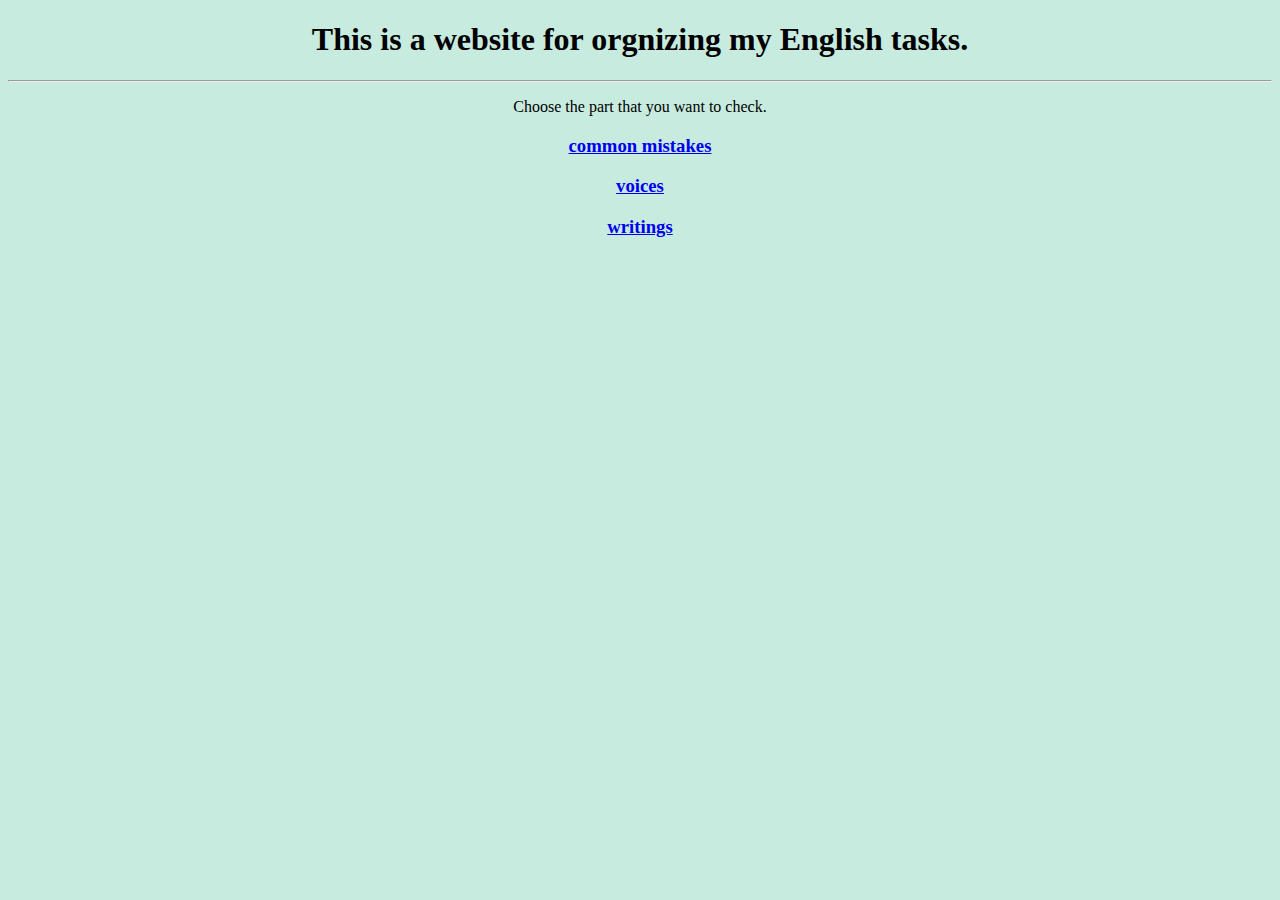
==== index.html @ 55d75056 "Added first session common mistakes" ====
<!DOCTYPE html>
<html lang="en" dir="ltr">
  <head>
    <meta charset="utf-8">
    <title>Sasan's progress</title>
    <link rel="stylesheet" href="css/styles-main.css">
  </head>
  <body>
    <center>
      <h1>This is a website for orgnizing my English tasks.</h1>
      <hr>
      <p>Choose the part that you want to check.</p>
      <a href="common mistakes/mistake1.html"><h3 class="choose">common mistakes</h3></a>
      <a href="voices/voice1.html"><h3 class="choose">voices</h3></a>
      <a href="writings/writing1.html"><h3>writings</h3></a>
    </center>
  </body>
</html>
---- css/styles-main.css ----
body {
  background-color: #c7ebdf;
}

h3:hover {
  background-color: #65d2e6;
  width: 20%;
  height: 30px;
  border-radius: 100%;
}
/****************class tags****************/
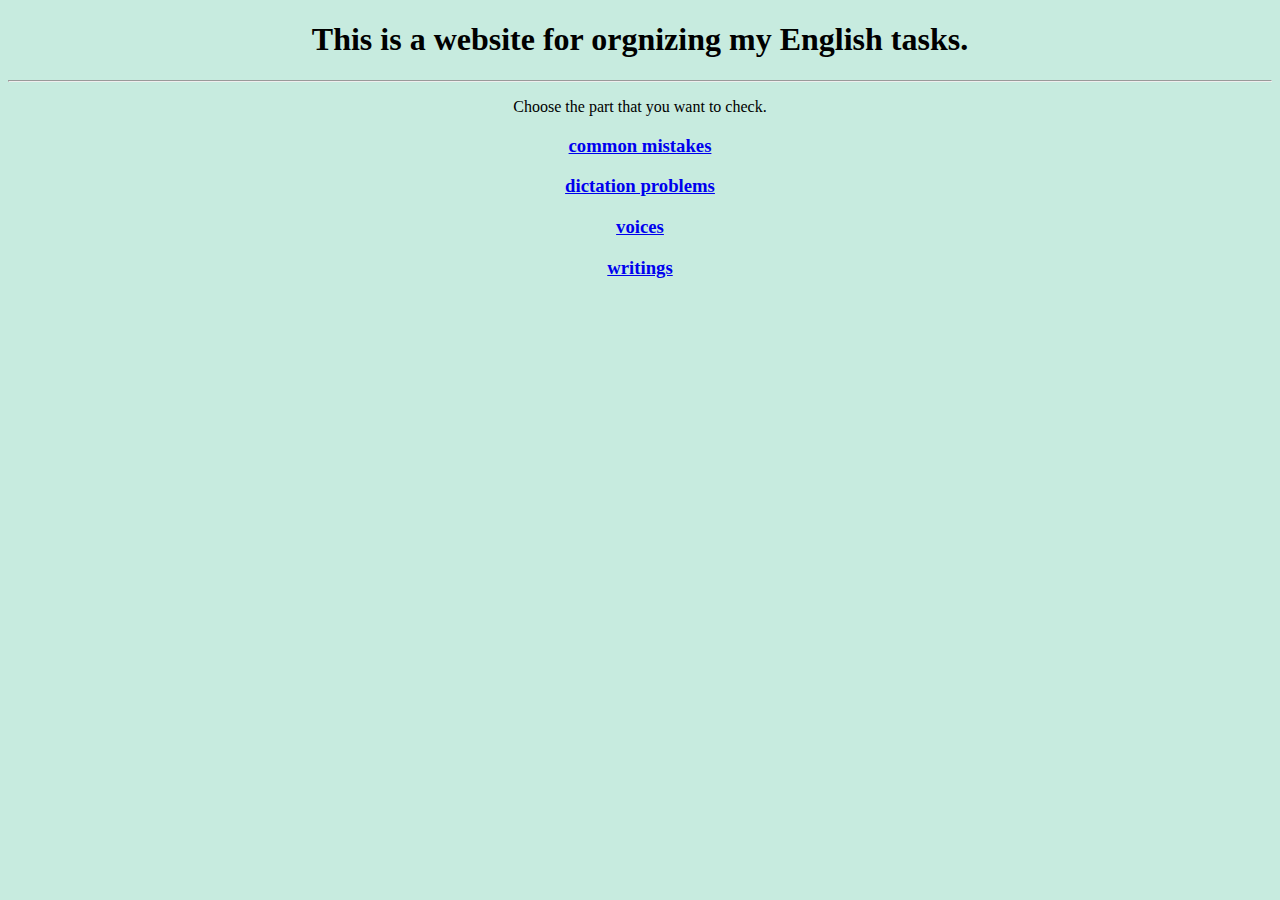
==== commit c36be42f: "Update index.html" ====
--- a/index.html
+++ b/index.html
@@ -11,6 +11,7 @@
       <hr>
       <p>Choose the part that you want to check.</p>
       <a href="common mistakes/mistake1.html"><h3 class="choose">common mistakes</h3></a>
+      <a href="dictation/dictation1.html"><h3 class="choose">dictation problems</h3></a>
       <a href="voices/voice1.html"><h3 class="choose">voices</h3></a>
       <a href="writings/writing1.html"><h3>writings</h3></a>
     </center>
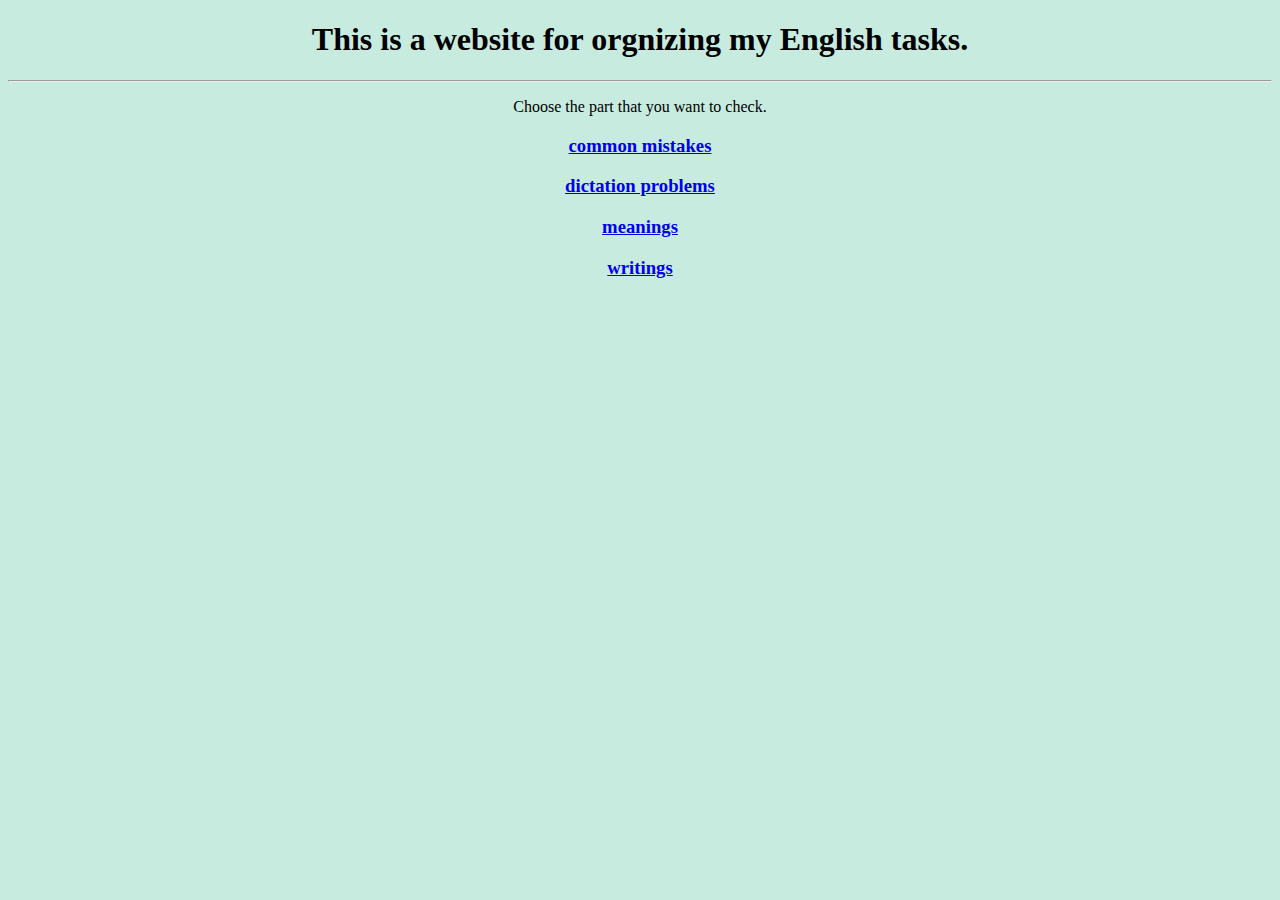
==== commit f1b3fd88: "Update index.html" ====
--- a/index.html
+++ b/index.html
@@ -12,7 +12,7 @@
       <p>Choose the part that you want to check.</p>
       <a href="common mistakes/mistake1.html"><h3 class="choose">common mistakes</h3></a>
       <a href="dictation/dictation1.html"><h3 class="choose">dictation problems</h3></a>
-      <a href="voices/voice1.html"><h3 class="choose">voices</h3></a>
+      <a href="meanings/meanings.html"><h3 class="choose">meanings</h3></a>
       <a href="writings/writing1.html"><h3>writings</h3></a>
     </center>
   </body>
